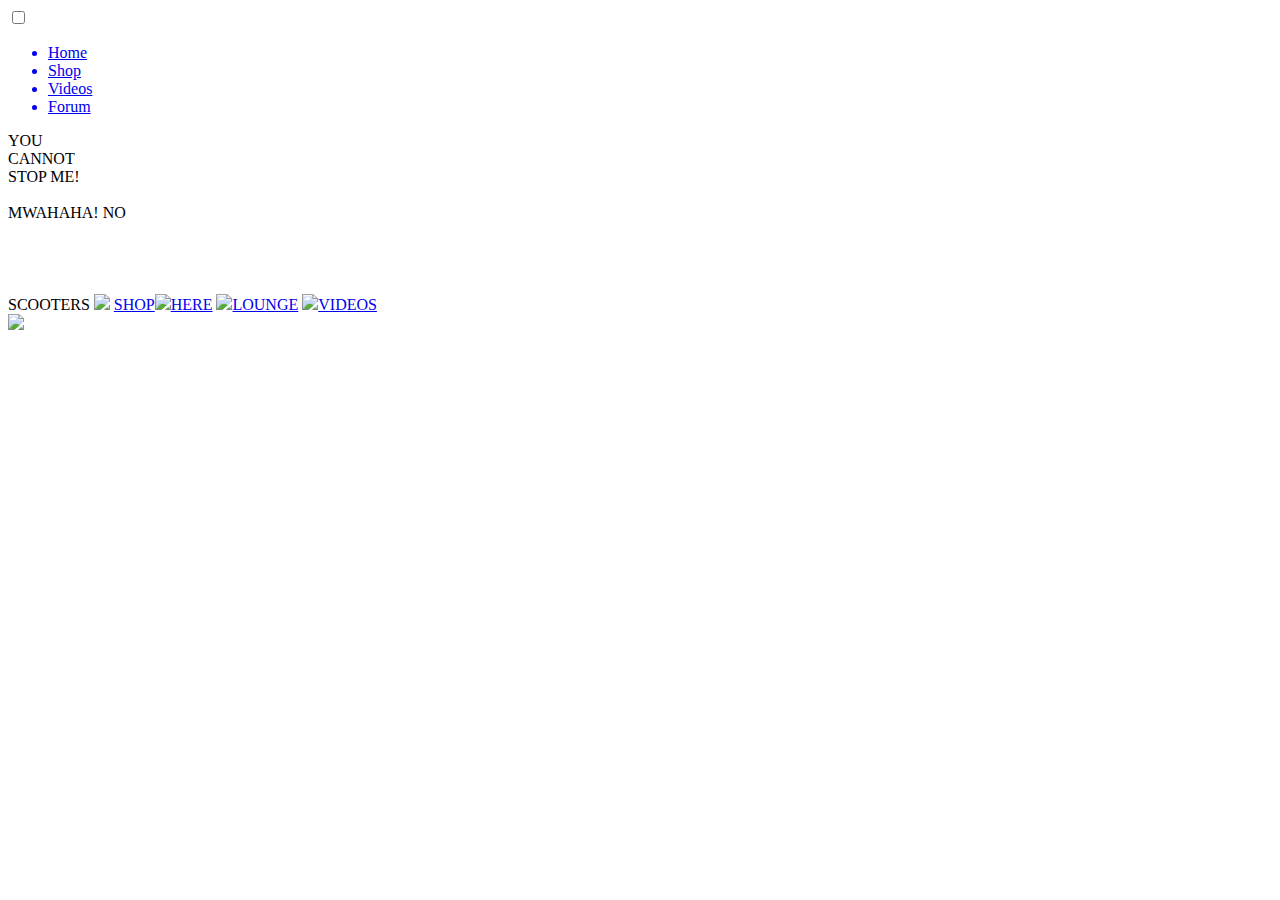
==== Index.html @ f2ef8fd0 "Add files via upload" ====
<!DOCTYPE html>
<html lang="en" >
<head>
    
    <meta charset="UTF-8">
    <title>Reddy's</title>
    <meta name="viewport" content="width=device-width, initial-scale=1.1, maximum-scale=1.1, minimum-scale=1.1">
<link rel="stylesheet" href="C:\Users\Kienan Smith\Desktop\html_css\Main_page.css">

</head>
<body>
<nav role="navigation">
  <div id="menuToggle">
    <input type="checkbox" />
    <span></span>
    <span></span>
    <span></span>
    <ul id="menu">
      <a href="C:\Users\Kienan Smith\Desktop\html_css\homepage.html"><li>Home</li></a>
      <a href="C:\Users\Kienan Smith\Desktop\html_css\shop.html"><li>Shop</li></a>
      <a href="C:\Users\Kienan Smith\Desktop\html_css\Video_Select.html"><li>Videos</li></a>
      <a href="#"><li>Forum</li></a>
    </ul>
  </div>
</nav>
<div class="canvas">
  
    <div class="floor cube"><div></div></div>
    
    <div class="wall">
      <div class="cube"><div></div></div>
      <div class="cube"><div></div></div>
      <div class="cube"><div></div></div>
      <div class="cube"><div></div></div>
      <div class="cube"><div></div></div>
      <div class="cube"><div></div></div>
      <div class="cube"><div></div>
        <span class="poster-2">YOU<br/>CANNOT<br/>STOP ME!<br/><br/>MWAHAHA!</span>
        <span class="no-posters">NO<br><br><br><br><br>SCOOTERS</span>
        <span class="poster-1"><img src="C:\Users\Kienan Smith\Desktop\html_css\images\blockbuster sturdy.png"></span>
        <a href="C:\Users\Kienan Smith\Desktop\html_css\shop.html" class="poster-3"><span>SHOP<img src="C:\Users\Kienan Smith\Desktop\html_css\images\reddy_logo_no_outline.jpeg">HERE</span></a>
        <a href="C:\Users\Kienan Smith\Desktop\html_css\shop.html" class="poster-4"><span><img src="C:\Users\Kienan Smith\Desktop\html_css\images\reddy_logo_no_outline.jpeg">LOUNGE</span></a>
        <a href="C:\Users\Kienan Smith\Desktop\html_css\Video_Select.html" class="poster-5"><span><img src="C:\Users\Kienan Smith\Desktop\html_css\images\Bam_411_tv.png">VIDEOS</span></a>

      </div>
      <div class="paint"></div>
      <div class="paint"></div>
      <div class="clock">
        <div></div>
      </div>
    </div>
    
    <div class="cube step"><div></div></div>
    
    <div class="door">
      <div class="cube door-board">
        <div></div>
        <span class="cube handle"><div></div></span>
        <span class="cube neck"><div></div></span>
      </div>
      <div class="cube frame-top"><div></div></div>
      <div class="cube frame-side"><div></div></div>
      <div class="cube frame-side"><div></div></div>
    </div>
    
    <div class="window">
      <div class="cube frame-top"><div></div></div>
      <div class="cube frame-top"><div></div></div>
      <div class="cube frame-side"><div></div></div>
      <div class="cube frame-side"><div></div></div>
    </div>
    
    <div class="shade">
      <div class="bar"></div>
      <img src="C:\Users\Kienan Smith\Desktop\html_css\images\reddy_logo_no_outline.jpeg">
      <div class="bar"></div>
    </div>
    
    <div class="table">
      <div class="shadow"></div>
      <div class="base"></div>
      <div class="board-depth"></div>
      <div class="board"></div>
      <div class="board"></div>
      <div class="board"></div>
      <div class="pole cube"><div></div></div>
    </div>
    
    <div class="chair">
      <div class="shadow"></div>
      <div class="seat cube"><div></div></div>
      <div class="leg leg-1 cube"><div></div></div>
      <div class="leg leg-2 cube"><div></div></div>
      <div class="leg leg-3 cube"><div></div></div>
      <div class="leg leg-4 cube"><div></div></div>
      <div class="back cube"><div></div></div>
      <div class="back cube"><div></div></div>
    </div>
    
    <div class="counter">
      <div class="desk cube"><div></div></div>
      <div class="display-top cube"><div></div></div>
      <div class="counter-top cube"><div></div></div>
      <div class="display"></div>
      <div class="display-glass-top cube"><div></div></div>
    </div>
  </div>
  </body>
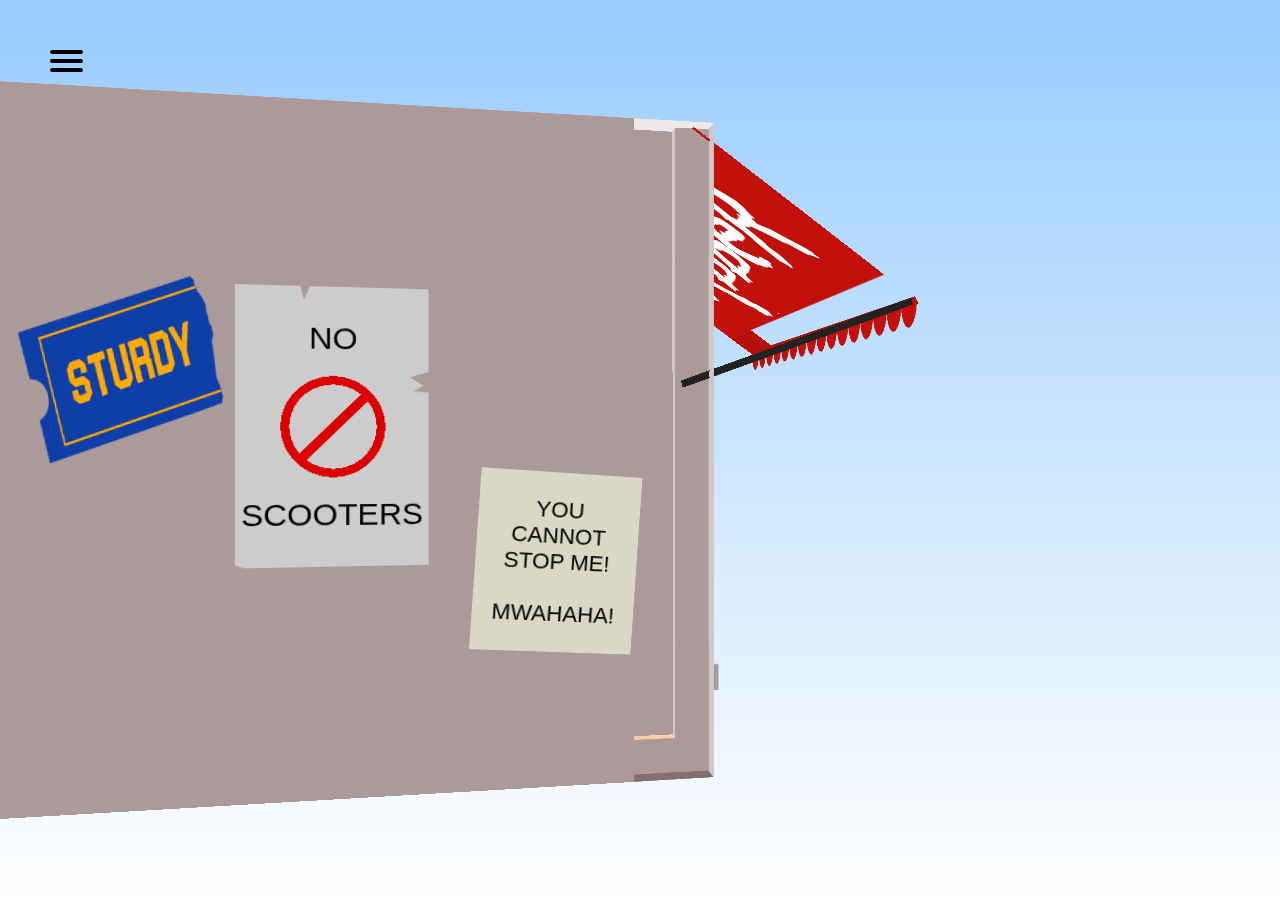
==== commit aef759dd: "Update Index.html" ====
--- a/Index.html
+++ b/Index.html
@@ -5,7 +5,7 @@
     <meta charset="UTF-8">
     <title>Reddy's</title>
     <meta name="viewport" content="width=device-width, initial-scale=1.1, maximum-scale=1.1, minimum-scale=1.1">
-<link rel="stylesheet" href="C:\Users\Kienan Smith\Desktop\html_css\Main_page.css">
+<link rel="stylesheet" href="Main_page.css">
 
 </head>
 <body>
@@ -16,9 +16,9 @@
     <span></span>
     <span></span>
     <ul id="menu">
-      <a href="C:\Users\Kienan Smith\Desktop\html_css\homepage.html"><li>Home</li></a>
-      <a href="C:\Users\Kienan Smith\Desktop\html_css\shop.html"><li>Shop</li></a>
-      <a href="C:\Users\Kienan Smith\Desktop\html_css\Video_Select.html"><li>Videos</li></a>
+      <a href="Index.html"><li>Home</li></a>
+      <a href="shop.html"><li>Shop</li></a>
+      <a href="Video_Select.html"><li>Videos</li></a>
       <a href="#"><li>Forum</li></a>
     </ul>
   </div>
@@ -37,10 +37,10 @@
       <div class="cube"><div></div>
         <span class="poster-2">YOU<br/>CANNOT<br/>STOP ME!<br/><br/>MWAHAHA!</span>
         <span class="no-posters">NO<br><br><br><br><br>SCOOTERS</span>
-        <span class="poster-1"><img src="C:\Users\Kienan Smith\Desktop\html_css\images\blockbuster sturdy.png"></span>
-        <a href="C:\Users\Kienan Smith\Desktop\html_css\shop.html" class="poster-3"><span>SHOP<img src="C:\Users\Kienan Smith\Desktop\html_css\images\reddy_logo_no_outline.jpeg">HERE</span></a>
-        <a href="C:\Users\Kienan Smith\Desktop\html_css\shop.html" class="poster-4"><span><img src="C:\Users\Kienan Smith\Desktop\html_css\images\reddy_logo_no_outline.jpeg">LOUNGE</span></a>
-        <a href="C:\Users\Kienan Smith\Desktop\html_css\Video_Select.html" class="poster-5"><span><img src="C:\Users\Kienan Smith\Desktop\html_css\images\Bam_411_tv.png">VIDEOS</span></a>
+        <span class="poster-1"><img src="images/blockbuster sturdy.png"></span>
+        <a href="C:\Users\Kienan Smith\Desktop\html_css\shop.html" class="poster-3"><span>SHOP<img src="images/reddy_logo_no_outline.jpeg">HERE</span></a>
+        <a href="C:\Users\Kienan Smith\Desktop\html_css\shop.html" class="poster-4"><span><img src="images/reddy_logo_no_outline.jpeg">LOUNGE</span></a>
+        <a href="C:\Users\Kienan Smith\Desktop\html_css\Video_Select.html" class="poster-5"><span><img src="images/Bam_411_tv.png">VIDEOS</span></a>
 
       </div>
       <div class="paint"></div>
@@ -72,7 +72,7 @@
     
     <div class="shade">
       <div class="bar"></div>
-      <img src="C:\Users\Kienan Smith\Desktop\html_css\images\reddy_logo_no_outline.jpeg">
+      <img src="images/reddy_logo_no_outline.jpeg">
       <div class="bar"></div>
     </div>
     
--- a/Main_page.css
+++ b/Main_page.css
@@ -0,0 +1,1103 @@
+body {
+    margin: 0;
+    height: 100vh;
+    background: linear-gradient(#9cf, #ffffff);
+    perspective: 1000px;
+  }
+  
+  @keyframes rotateDrawing {
+    0% {
+      transform: translate(-50%, -50%) translateZ(-20vmin) rotateY(0deg);
+    }
+    100% {
+      transform: translate(-50%, -50%) translateZ(-20vmin) rotateY(-360deg);
+    }
+  }
+  
+  .canvas {
+    animation: rotateDrawing 15s linear infinite;
+    width: 70vmin;
+    height: 75vmin;
+    background: #f002;
+    position: absolute;
+    top: 50%;
+    left: 50%;
+    transform: translate(-50%, -50%) translate3d(0vmin, 0, -40vmin) rotate3d(0, 1, 0, 100deg);
+    transform-style: preserve-3d;
+  }
+  
+  .canvas:active {
+    animation-play-state: ruunning;
+  }
+  
+  .canvas:hover {
+    animation-play-state: paused;
+}
+
+
+
+  .cube {
+    --h: 0deg;
+    --s: 50%;
+    --l: 50%;
+    --t: 0;
+    background: hsl(var(--h), var(--s), var(--l));
+    position: absolute;
+    transform: translateZ(calc(var(--t) * -1));
+    transform-style: preserve-3d;
+  }
+  
+  .cube::before,
+  .cube::after {
+    content: "";
+    position: absolute;
+    top: 0;
+    left: 0;
+    width: var(--d);
+    height: 100%;
+    background: hsl(var(--h), var(--s), calc(var(--l) * 0.8));
+    transform: rotateY(-90deg);
+    transform-origin: 0 50%;
+  }
+  
+  .cube::after {
+    left: auto;
+    right: 0;
+    transform-origin: 100% 50%;
+    transform: rotateY(90deg);
+  }
+  
+  .cube > div {
+    position: absolute;
+    top: 0;
+    left: 0;
+    width: 100%;
+    height: 100%;
+    background: hsl(var(--h), var(--s), var(--l));
+    transform: translate3d(0, 0, var(--d));
+    transform-style: preserve-3d;
+  }
+  
+  .cube > div::before,
+  .cube > div::after {
+    content: "";
+    display: block;
+    position: absolute;
+    top: 0;
+    left: 0;
+    background: hsl(var(--h), var(--s), calc(var(--l) * 1.15));
+    width: 100%;
+    height: var(--d);
+    transform: rotateX(-90deg);
+    transform-origin: 50% 0;
+  }
+  
+  .cube > div::after {
+    top: auto;
+    bottom: 0;
+    transform: rotateX(90deg);
+    transform-origin: 50% 100%;
+    background: hsl(var(--h), var(--s), calc(var(--l) * 0.6));
+  }
+  
+  /* drawing */
+  .canvas div {
+    position: absolute;
+    transform-style: preserve-3d;
+  }
+  
+  .step {
+    --s: 10%;
+    --l: 80%;
+    --d: 15vmin;
+    --t: 2vmin;
+    width: 29vmin;
+    height: 4vmin;
+    bottom: 0;
+    right: 3vmin;
+  }
+  
+  .step > div::before {
+    background:
+      linear-gradient(hsl(var(--h), var(--s), calc(var(--l) * 1.15)) calc(99% - 2vmin), #444 0, #000 99%, hsl(var(--h), var(--s), calc(var(--l) * 1.15)) 0)
+  }
+  
+  .door {
+    width: 25vmin;
+    height: 50vmin;
+    bottom: 4vmin;
+    right: 5vmin;
+  }
+  
+  .door .cube {
+    --h: 20deg;
+    --s: 40%;
+    --l: 40%;
+    --d: 4vmin;
+    --t: 2vmin;
+  }
+  
+  .frame-top {
+    width: 100%;
+    height: 2vmin;
+  }
+  
+  .frame-side {
+    width: 2vmin;
+    height: 100%;
+  }
+  
+  .frame-side + .frame-side {
+    right: 0;
+  }
+  
+  .door .door-board {
+    --d: 2vmin;
+    --t: 2vmin;
+    top: 2vmin;
+    left: 2vmin;
+    width: calc(100% - 4vmin);
+    height: calc(100% - 2vmin);
+    transform: translateZ(calc(-0.5 * var(--t))) rotateY(60deg) ;
+    transform-origin: 0% 50%;
+    background: 
+      linear-gradient(#777 0 0) 50% 34% / 20% 1%,
+      repeating-linear-gradient(#ddd 0 7%, #0000 0 15%) 50% 38% / 30% 6%,
+      linear-gradient(#fff 0 0) 50% 36% / 40% 10%,
+      
+      linear-gradient(#744f3b 2vmin, #0000 0 calc(100% - 2vmin), #744f3b 0),
+      linear-gradient(to right, #744f3b 2vmin, #0000 0 calc(100% - 2vmin), #744f3b 0),
+      linear-gradient(#cdf3 0 0)
+      ;
+    background-repeat: no-repeat;
+  }
+  
+  .door .door-board > div {
+    background: 
+      linear-gradient(#744f3b 2vmin, #0000 0 calc(100% - 2vmin), #744f3b 0),
+      linear-gradient(to right, #744f3b 2vmin, #0000 0 calc(100% - 2vmin), #744f3b 0),
+      linear-gradient(#cdf3 0 0)
+      ;
+  }
+  
+  .door .door-board::after {
+    background:
+      #643f2b radial-gradient(gray 70%, #0000 0) no-repeat 50% 53% / 1vmin 1vmin;
+  }
+  
+  .door-board span.cube {
+    --h: 0;
+    --s: 0%;
+    --l: 80%;
+    --d: 0.5vmin;
+    --t: -3vmin;
+    display: block;
+    position: absolute;
+  }
+  
+  .door-board span.cube.handle {
+    top: 50%;
+    right: 0.25vmin;
+    width: 25%;
+    height: 5%;
+  }
+  
+  .door-board span.cube.handle > div {
+    background:
+      #eee radial-gradient(gray 70%, #0000 0) no-repeat 80% 53% / 1vmin 1vmin;
+  }
+  
+  .door-board span.cube.neck {
+    --d: 1.5vmin;
+    --t: -1.75vmin;
+    top: 50%;
+    right: 0.25vmin;
+    width: 5%;
+    height: 5%;
+  }
+  
+  .window {
+    width: 30vmin;
+    height: 45vmin;
+    top: 20%;
+    left: 3vmin;
+    transform-style: preserve-3d;
+    background:
+      linear-gradient(45deg, #0000 70%, #fff2 0 75%, #0000 0 78%, #fff2 0 80%, #0000 0)
+      ;
+    background-color: #cdf3;
+    
+  }
+  
+  .window div {
+    --d: 3vmin;
+    --t: 1.5vmin;
+    transform-style: preserve-3d;
+  }
+  
+  .frame-top + .frame-top {
+    bottom: 0;
+  }
+  
+  .wall {
+    width: 100%;
+    height: 100%;
+  }
+  
+  .wall .cube {
+    --s: 10%;
+    --l: 80%;
+    --d: 4vmin;
+    --t: 2vmin;
+  }
+  
+  .wall .cube:nth-child(1) { width: 5%; height: 100%; }
+  .wall .cube:nth-child(2) { left: 33vmin; width: 7vmin; height: 100%; }
+  .wall .cube:nth-child(3) { width: 50%; right: 0; bottom: 54vmin; height: 20%; }
+  .wall .cube:nth-child(4) { width: 100%; height: 20%; }
+  .wall .cube:nth-child(5) { width: 50%; bottom: 0; height: 20%; }
+  .wall .cube:nth-child(6) { right: 0; width: 5vmin; height: 100%; }
+  .wall .cube:nth-child(7) { 
+    --d: 82vmin;
+    --t: 80vmin;
+    left: -2.5vmin;
+    width: 4vmin; 
+    height: 100%; 
+  }
+  
+  .wall .cube:nth-child(7) .poster-1 {
+    display: flex;
+    align-items: center;
+    justify-content: center;
+    text-align: center;
+    font-size: 2.5vmin;
+    font-family: Georgia, sans-serif;
+    box-sizing: border-box;
+    width: 20vmin;
+    height: 18vmin;
+    left: 0;
+    position: absolute;
+    transform: rotateY(90deg) translate3d(-19.5vmin, 20vmin, -10.1vmin) rotateZ(6deg) scaleX(-1);
+    clip-path: polygon(0% 0%, 100% 0%, 100% 100%, 0% 100%, 0% 77%, 5% 75%, 0% 74%);
+  }
+  
+  .poster-1 img {
+    margin-top: auto;
+    margin-bottom: auto;
+    height: 100%;
+    width: 100%;
+  }
+  
+  .wall .cube:nth-child(7) .poster-2 {
+    display: flex;
+    align-items: center;
+    justify-content: center;
+    text-align: center;
+    font-size: 2.5vmin;
+    font-family: Georgia, sans-serif;
+    box-sizing: border-box;
+    width: 18vmin;
+    height: 20vmin;
+    left: 0;
+    background-color: #d8d8c5;
+    position: absolute;
+    transform: rotateY(90deg) translate3d(-64vmin, 40vmin, -9.1vmin) rotateZ(-4deg) scaleX(-1);
+  }
+  
+  .poster-2 img {
+    margin-top: auto;
+    margin-bottom: auto;
+    height: 100%;
+    width: 100%;
+}
+  
+  .wall .cube:nth-child(7) .poster-3 {
+    display: flex;
+    align-items: center;
+    justify-content: center;
+    text-align: center;
+    font-size: 2.5vmin;
+    font-family: Georgia, sans-serif;
+    box-sizing: border-box;
+    width: 28vmin;
+    height: 29vmin;
+    left: 0;
+    background-color: #d8d8c5;
+    position: absolute;
+    transform: rotateY(90deg) translate3d(-30vmin, 20vmin, -8.1vmin) rotateZ(4deg) scaleX(-1);
+  }
+  
+
+.poster-3 img {
+    margin-top: auto;
+    margin-bottom: auto;
+    height: 100%;
+    width: 100%;
+}
+.wall .cube:nth-child(7) .poster-3 > span {
+    transform: scale(-1, 1);
+  }
+
+.wall .cube:nth-child(7) .poster-4 {
+    display: flex;
+    align-items: center;
+    justify-content: center;
+    text-align: center;
+    font-size: 2.5vmin;
+    font-family: Georgia, sans-serif;
+    box-sizing: border-box;
+    width: 28vmin;
+    height: 29vmin;
+    left: 0;
+    background-color: #d8d8c5;
+    position: absolute;
+    transform: rotateY(90deg) translate3d(-60vmin, 20vmin, -8.1vmin) rotateZ(-4deg) scaleX(-1);
+  }
+  
+
+  .poster-4 img {
+    margin-top: auto;
+    margin-bottom: auto;
+    height: 100%;
+    width: 100%;
+}
+.wall .cube:nth-child(7) .poster-4 > span {
+    transform: scale(-1, 1);
+  }
+  
+
+  .wall .cube:nth-child(7) .poster-5 {
+    display: flex;
+    align-items: center;
+    justify-content: center;
+    text-align: center;
+    font-size: 2.5vmin;
+    font-family: Georgia, sans-serif;
+    box-sizing: border-box;
+    width: 10vmin;
+    height: 11vmin;
+    left: 0;
+    background-color: transparent;
+    position: absolute;
+    transform: rotateY(180deg) translate3d(-8vmin, 2vmin, -77vmin) rotateZ(0deg) scaleX(-1);
+  }
+
+  .poster-5 img {
+    margin-top: auto;
+    margin-bottom: auto;
+    height: 100%;
+    width: 100%;
+}
+.wall .cube:nth-child(7) .poster-5 > span {
+    transform: scale(-1, 1);
+  }
+
+  .wall .cube:nth-child(7) .no-posters {
+    display: flex;
+    align-items: center;
+    justify-content: center;
+    text-align: center;
+    font-size: 3.35vmin;
+    font-family: Arial, sans-serif;
+    box-sizing: border-box;
+    width: 20vmin;
+    height: 30vmin;
+    left: 0;
+    background: radial-gradient(circle, #0000 25%, #d00 0 30%, #0000 0),
+      linear-gradient(-45deg, #0000 45%, #d00 0 55%, #0000 0) no-repeat 50% 50% / 7vmin 7vmin;
+    background-color: #ccc;
+    position: absolute;
+    transform: rotateY(90deg) translate3d(-40vmin, 20vmin, -10.1vmin) scaleX(-1);
+    clip-path: polygon(0% 0%, 33% 0%, 35% 5%, 38% 0%, 100% 0%, 100% 30%, 90% 32%, 97% 35%, 92% 37%, 100% 37.5%, 100% 100%, 5% 100%, 0% 99%);
+  }
+  
+ 
+  
+  
+  .wall .cube:nth-child(7) .poster {
+    --color: #f69;
+    display: flex;
+    align-items: flex-end;
+    justify-content: center;
+    text-align: center;
+    font-size: 3.35vmin;
+    font-family: Georgia, Garamond, serif;
+    box-sizing: border-box;
+    padding-bottom: 2vmin;
+    width: 20vmin;
+    height: 30vmin;
+    left: 0;
+    background: 
+      radial-gradient(circle, #333 15%, #0000 0) no-repeat 40% 25% / 20% 20%,
+      radial-gradient(circle, #333 15%, #0000 0) no-repeat 60% 25% / 20% 20%,
+      
+      radial-gradient(farthest-side at 50% 0%, #333 0 50%, #0000 0) no-repeat 50% 36% / 20% 7%,
+      
+      radial-gradient(circle at 50% 84%, var(--color) 26%, #0000 0) no-repeat 50% -100% / 70% 70%,
+      radial-gradient(circle at 50% 50%, var(--color) 35%, #0000 0) no-repeat 50% 40% / 20% 20%,
+      radial-gradient(circle at 50% 50%, var(--color) 30%, #0000 0) no-repeat 63% 38% / 20% 20%,
+      radial-gradient(circle at 50% 50%, var(--color) 35%, #0000 0) no-repeat 32% 37% / 20% 20%,
+      radial-gradient(circle at 50% 50%, var(--color) 24%, #0000 0) no-repeat 40% 40% / 20% 20%,
+      radial-gradient(circle at 50% 50%, var(--color) 35%, #0000 0) no-repeat 70% 37% / 20% 20%,
+      
+      radial-gradient(circle at 50% 84%, #f69 26%, #0000 0) no-repeat 50% -100% / 70% 70%,
+      conic-gradient(at 50% 100%, #eb8 20deg, #0000 0 340deg, #eb8 0) no-repeat 50% 50% / 7vmin 50%;
+    background-color: #ddd;
+    position: absolute;
+    transform: rotateY(90deg) translate3d(-20vmin, 20vmin, -6.01vmin);
+  }
+  
+  .wall .paint {
+    --color: hsl(var(--h), var(--s), var(--l));
+    --color: #d2c8c7;
+    position: absolute;
+    top: 0;
+    left: 0;
+    width: 100%;
+    height: 100%;
+    transform: translateZ(-2vmin);
+    transform: translateZ(-2.1vmin);
+    background: red;
+    background:
+      linear-gradient(to right, #0000 50%, var(--color) 0) 0 0 / 100% 20vmin,
+      linear-gradient(to right, var(--color) 4vmin, #0000 0 33vmin, var(--color) 0 40vmin, #0000 0 65vmin, var(--color) 0),
+      linear-gradient(var(--color) 20%, #0000 0)
+      ;
+    background-repeat: no-repeat;
+  }
+  
+  .paint + .paint {
+    transform: translateZ(2.1vmin);
+  }
+  
+  .clock {
+    width: 10vmin;
+    height: 10vmin;
+    transform: translate3d(48vmin, 6vmin, -2.15vmin);
+    border-radius: 50%;
+    box-shadow: inset 0 0 0 1.25vmin #444;
+    
+    background-color: white;
+    transform-style: preserve-3d;
+  }
+  
+  .clock::before,
+  .clock::after {
+    content: "";
+    display: block;
+    position: absolute;
+    top: 0;
+    left: 0;
+    border-radius: 50%;
+    width: 100%;
+    height: 100%;
+    box-shadow: inset 0 0 0 1.25vmin #444;
+    transform: translateZ(-0.2vmin);
+    background:
+      linear-gradient(black 0 0) 50% calc(50% - 0.75vmin) / 0.75vmin 3vmin,
+      linear-gradient(45deg, #0000 0 45%, black 0 55%, #0000 0) 40% calc(50% - 0.75vmin) / 3vmin 3vmin
+    ;
+    background-repeat: no-repeat;
+  }
+  
+  .clock::after {
+    transform: translateZ(-0.4vmin);
+  }
+  
+  .clock > div {
+    background: #444;
+    width:0.5vmin;
+    height: 50%;
+    right: 2vmin;
+    transform: rotateY(90deg) rotateX(45deg);
+  }
+  
+  .clock > div::before {
+    content: "";
+    display: block;
+    width: 100%;
+    height: 100%;
+    position: absolute;
+    transform: rotateX(90deg) translate3d(0vmin, -2vmin, -1vmin) ;
+    transform-origin: 50% 100%;
+    top: 0;
+    left: 0;
+    background: #444;
+  }
+  
+  .clock > div::after {
+    content: "";
+    display: block;
+    width: 100%;
+    height: 70%;
+    position: absolute;
+    transform: rotateX(-45deg) translateZ(-2vmin);
+    top: 100%;
+    left: 0;
+    background: #444;
+  }
+  
+  .floor {
+    --d: 80vmin;
+    --t: 80vmin;
+    --s: 10%;
+    --l: 80%;
+    width: 100%;
+    height: 4vmin;
+    bottom: 0;
+    left: 0;
+  }
+  
+  .floor > div::before {
+    background:
+      
+      linear-gradient(#0000 2vmin, #0000 0),
+      repeating-linear-gradient(45deg, #0000 0 6%, #0001 0 6.25%),
+      repeating-linear-gradient(-45deg, #0000 0 6%, #0001 0 6.25%),
+      linear-gradient(#0000 2vmin, #fca 0)
+  }
+  
+  .shade {
+    left: -1%;
+    width: 100%;
+    height: 45%;
+    background: red;
+    transform: rotateX(55deg);
+    transform-origin: 50% 0;
+    background: 
+      linear-gradient(#0000, #0001),
+      repeating-linear-gradient(to right, #c2110b 0 6.25%, #c2110b 0 12.5%);
+  }
+  
+  .shade img {
+    margin-top: auto;
+    margin-bottom: auto;
+    height: 85%;
+    width: 100%;
+  }
+  .shade::before {
+    content: "";
+    display:block;
+    position: absolute;
+    width: 100%;
+    height: 15%;
+    top: 100%;
+    left: 0;
+    transform: rotateX(-55deg);
+    transform-origin: 50% 0;
+    background:
+      radial-gradient(50% 120% at 25% 0, #c2110b 50%, #0000 0) 0 0 / 12.5% 100%,
+      radial-gradient(50% 120% at 75% 0, #c2110b 50%, #0000 0) 0 0 / 12.5% 100%
+  }
+  
+  .shade::after {
+    content: "";
+    display:block;
+    position: absolute;
+    width: 100%;
+    height: 3%;
+    top: 100%;
+    left: 0;
+    transform: rotateX(-25deg) translate(0, -50%);
+    transform-origin: 50% 0;
+    background: 
+      linear-gradient(#0003, #0000, #0002),
+      repeating-linear-gradient(to right, #c2110b 0 6.25%, #c2110b 0 12.5%);
+  }
+  
+  .bar {
+    width: 1vmin;
+    height: 90%;
+    bottom: 0;
+    background: #222;
+    transform: rotateX(55deg);
+    transform-origin: 50% 100%;
+  }
+  
+  .bar + .bar {
+    right: 0;
+  }
+  
+  .bar::before,
+  .bar::after {
+    content: "";
+    display: block;
+    position: absolute;
+    top: -1%;
+    left: 0;
+    width: 100%;
+    height: 100%;
+    background: #222;
+    transform: rotateY(60deg);
+  }
+  
+  .bar::after {
+    transform: rotateY(120deg);
+  }
+  
+  
+  .table {
+    width: 25vmin;
+    height: 25vmin;
+    abackground: #f003;
+    transform: translate3d(40vmin, 30vmin, -50vmin) rotateX(90deg);
+    transform-origin: bottom center;
+    transform-style: preserve-3d;
+  }
+  
+  .table .board,
+  .table .board::before,
+  .table .board::after {
+    content: "";
+    display: block;
+    position: absolute;
+    top: 0;
+    left: 0;
+    width: 100%;
+    height: 100%;
+    background: #eee;
+    border-radius: 50%;
+    transform-style: preserve-3d;
+  }
+  
+  .table .board::before {
+    transform: translateZ(-0.15vmin);
+    background: #ddd;
+  }
+  
+  .table .board::after {
+    transform: translateZ(-0.3vmin);
+  }
+  
+  .table .board + .board {
+    transform: translateZ(-0.45vmin);
+    background: #ddd;
+  }
+  
+  .table .board + .board  + .board {
+    transform: translateZ(-0.9vmin);
+  }
+  
+  
+  .table .board-depth {
+    width: 1.2vmin;
+    height: 100%;
+    background: #ddd;
+    left: 50%;
+    top: 0;
+    transform-origin: 0% 50%;
+    transform: rotateY(90deg);
+  }
+  
+  .table .board-depth::before,
+  .table .board-depth::after {
+    content: "";
+    display: block;
+    position: absolute;
+    width: 100%;
+    height: 100%;
+    background: #ddd;
+    transform: rotateX(60deg)
+  }
+  
+  .table .board-depth::after {
+    transform: rotateX(-60deg)
+  }
+  
+  .table .pole {
+    --h: 0deg;
+    --s: 0%;
+    --d: 1vmin;
+    height: 16vmin;
+    width: 1vmin;
+    position: absolute;
+    top: 50%;
+    left: 50%;
+    transform: rotateX(-90deg) translate(-50%, 0%);
+    transform-origin: top center;
+  }
+  
+  .table .shadow {
+    width: 100%;
+    height: 100%;
+    background: #0002;
+    border-radius: 50%;
+    filter: blur(2vmin);
+    transform: translateZ(-16vmin);
+  }
+  
+  .table .base {
+    width: 50%;
+    height: 50%;
+    top: 50%;
+    left: 50%;
+    transform: translate3d(-50%, -50%, -16vmin);
+    background: #666;
+    border-radius: 50%;
+  }
+  
+  .table .base::before, 
+  .table .base::after {
+    content: ""; 
+    display: block;
+    position: absolute;
+    width: 100%;
+    height: 100%;
+    background: #777;
+    transform: translateZ(0.15vmin);
+    border-radius: 50%;
+  }
+  
+  .table .base::after {
+    background: #575757;
+    transform: translateZ(0.3vmin);
+  }
+  
+  
+  .chair {
+    width: 9vmin;
+    height: 9vmin;
+    transform: translate3d(55vmin, 62vmin, -69vmin) rotateX(90deg) rotate(50deg);
+    transform-origin: bottom center;
+    transform-style: preserve-3d;
+  }
+  
+  .chair .shadow {
+    width: 120%;
+    height: 120%;
+    top: -10%;
+    left: -10%;
+    background: #0002;
+    filter: blur(2vmin);
+  }
+  
+  .chair .leg {
+    --h: 30deg;
+    --s: 70%;
+    --l: 63%;
+    --d: 1vmin;
+    top: -1vmin;
+    width: 1vmin;
+    height: 9vmin;
+    transform: rotateX(-90deg);
+    transform-origin: 50% 100%;
+  }
+  
+  .chair .leg-2 {
+    right: 0%;
+  }
+  
+  .chair .leg-3 {
+    right: 0;
+    top: auto;
+    bottom: 100.75%;
+    height: 20vmin;
+  }
+  
+  .chair .leg-4 {
+    left: 0;
+    top: auto;
+    bottom: 100.75%;
+    height: 20vmin;
+  }
+  
+  .chair .seat {
+    --d: 1vmin;
+    --t: -8vmin;
+    width: 100%;
+    height: 100%;
+  }
+  
+  .chair .back {
+    --h: 30deg;
+    --s: 70%;
+    --l: 63%;
+    --d: 0.5vmin;
+    bottom: 99%;
+    width: 100%;
+    height: 1vmin;
+    transform: rotateX(-90deg) translateY(-16vmin);
+    transform-origin: 50% 100%;
+  }
+  
+  .chair .back + .back {
+    transform: rotateX(-90deg) translateY(-18.5vmin);
+  }
+  
+  .desk {
+    --s: 0%;
+    --l: 75%;
+    --d: 45vmin;
+    --t: 50vmin;
+    left: -2.5vmin;
+    width: 15vmin; 
+    height: 13vmin;
+    transform: translate3d(20vmin, 59vmin, -48vmin);
+    box-shadow: inset 0 4vmin 4vmin -2vmin #0002;
+  }
+  
+  .desk::before {
+    box-shadow: inset 0 4vmin 4vmin -2vmin #0003;
+    background:
+      radial-gradient(at 55% 50%, #0003 1vmin, #0000 0),
+      radial-gradient(at 40% 50%, #0003 1vmin, #0000 0),
+      linear-gradient(to right, #0000 21vmin, #0003 0 22vmin, #0000 0)
+      ;
+    background-repeat: no-repeat;
+    background-color: #999;
+  }
+  
+  .counter-top {
+    --s: 0%;
+    --l: 100%;
+    --d: 25vmin;
+    --t: 50vmin;
+    left: -2.5vmin;
+    width: 17vmin; 
+    height: 2vmin;
+    transform: translate3d(19vmin, 57vmin, -49vmin);
+  }
+  
+  .display-top {
+    --s: 0%;
+    --l: 100%;
+    --d: 21vmin;
+    --t: 50vmin;
+    left: -2.5vmin;
+    width: 17vmin; 
+    height: 2vmin;
+    transform: translate3d(19vmin, 57vmin, -24vmin);
+  }
+  
+  .display-top > div::before {
+    background: #0000;
+  }
+  
+  .display-top > div::after {
+    background: 
+     
+      
+    background-repeat: no-repeat;
+  }
+  
+
+  
+  .display::before {
+    content: "";
+    display: block;
+    position: absolute;
+    width: 100%;
+    height: 100%;
+    transform: translateZ(21vmin);
+    background:
+      linear-gradient(to right, #f8f8f8 1vmin, #0000 0),
+      linear-gradient(75deg, #cdf5 75%, #ddd 0 78%, #0000 0)
+      ;
+  }
+  
+  .display::after {
+    content: "";
+    display: block;
+    position: absolute;
+    height: 100%;
+    width: 21vmin;
+    transform: rotateY(90deg) rotateX(15deg) translate3d(-21vmin, 4.5vmin, 14vmin);
+    transform-origin: 0% 50%;
+    background: linear-gradient(#ccc 1vmin, #0000 0 calc(100% - 1vmin), #ccc 0),
+      linear-gradient(to right, #ccc 1vmin, #0000 0 calc(100% - 1vmin), #ccc 0),
+      linear-gradient(#cdf4 0 0)
+  }
+  
+ 
+  
+  /***/
+  
+  #youtube {
+    z-index: 2;
+    display: block;
+    width: 100px;
+    height: 70px;
+    position: absolute;
+    top: 20px;
+    right: 20px;
+    background: red;
+    border-radius: 50% / 11%;
+    transition: transform 0.5s;
+  }
+  
+  #youtube:hover,
+  #youtube:focus {
+    transform: scale(1.1);
+  }
+  
+  #youtube::before {
+    content: "";
+    display: block;
+    position: absolute;
+    top: 7.5%;
+    left: -6%;
+    width: 112%;
+    height: 85%;
+    background: red;
+    border-radius: 9% / 50%;
+  }
+  
+  #youtube::after {
+    content: "";
+    display: block;
+    position: absolute;
+    top: 20px;
+    left: 40px;
+    width: 45px;
+    height: 30px;
+    border: 15px solid transparent;
+    box-sizing: border-box;
+    border-left: 30px solid white;
+  }
+  
+  #youtube span {
+    font-size: 0;
+    position: absolute;
+    width: 0;
+    height: 0;
+    overflow: hidden;
+  }
+  
+
+
+  body
+  {
+    margin: 0;
+    padding: 0;
+    
+    
+    color: #000000;
+    font-family: "Avenir Next", "Avenir", sans-serif;
+  }
+  
+  #menuToggle
+  {
+    display: block;
+    position: relative;
+    top: 50px;
+    left: 50px;
+    
+    z-index: 1;
+    
+    -webkit-user-select: none;
+    user-select: none;
+  }
+  
+  #menuToggle a
+  {
+    text-decoration: none;
+    color: #232323;
+    
+    transition: color 0.3s ease;
+  }
+  
+  #menuToggle a:hover
+  {
+    color: tomato;
+  }
+  
+  
+  #menuToggle input
+  {
+    display: block;
+    width: 40px;
+    height: 32px;
+    position: absolute;
+    top: -7px;
+    left: -5px;
+    
+    cursor: pointer;
+    
+    opacity: 0; /* hide this */
+    z-index: 2; /* and place it over the hamburger */
+    
+    -webkit-touch-callout: none;
+  }
+  
+  
+  #menuToggle span
+  {
+    display: block;
+    width: 33px;
+    height: 4px;
+    margin-bottom: 5px;
+    position: relative;
+    
+    background: #000000;
+    border-radius: 3px;
+    
+    z-index: 1;
+    
+    transform-origin: 4px 0px;
+    
+    transition: transform 0.5s cubic-bezier(0.77,0.2,0.05,1.0),
+                background 0.5s cubic-bezier(0.77,0.2,0.05,1.0),
+                opacity 0.55s ease;
+  }
+  
+  #menuToggle span:first-child
+  {
+    transform-origin: 0% 0%;
+  }
+  
+  #menuToggle span:nth-last-child(2)
+  {
+    transform-origin: 0% 100%;
+  }
+  
+  
+  #menuToggle input:checked ~ span
+  {
+    opacity: 1;
+    transform: rotate(45deg) translate(-2px, -1px);
+    background: #232323;
+  }
+  
+  
+  #menuToggle input:checked ~ span:nth-last-child(3)
+  {
+    opacity: 0;
+    transform: rotate(0deg) scale(0.2, 0.2);
+  }
+  
+ 
+  #menuToggle input:checked ~ span:nth-last-child(2)
+  {
+    transform: rotate(-45deg) translate(0, -1px);
+  }
+  
+  
+  #menu
+  {
+    position: absolute;
+    width: 300px;
+    margin: -100px 0 0 -50px;
+    padding: 50px;
+    padding-top: 125px;
+    
+    background: #ededed;
+    list-style-type: none;
+    -webkit-font-smoothing: antialiased;
+    
+    transform-origin: 0% 0%;
+    transform: translate(-100%, 0);
+    
+    transition: transform 0.5s cubic-bezier(0.77,0.2,0.05,1.0);
+  }
+  
+  #menu li
+  {
+    padding: 10px 0;
+    font-size: 22px;
+  }
+  
+ 
+  #menuToggle input:checked ~ ul
+  {
+    transform: none;
+  }